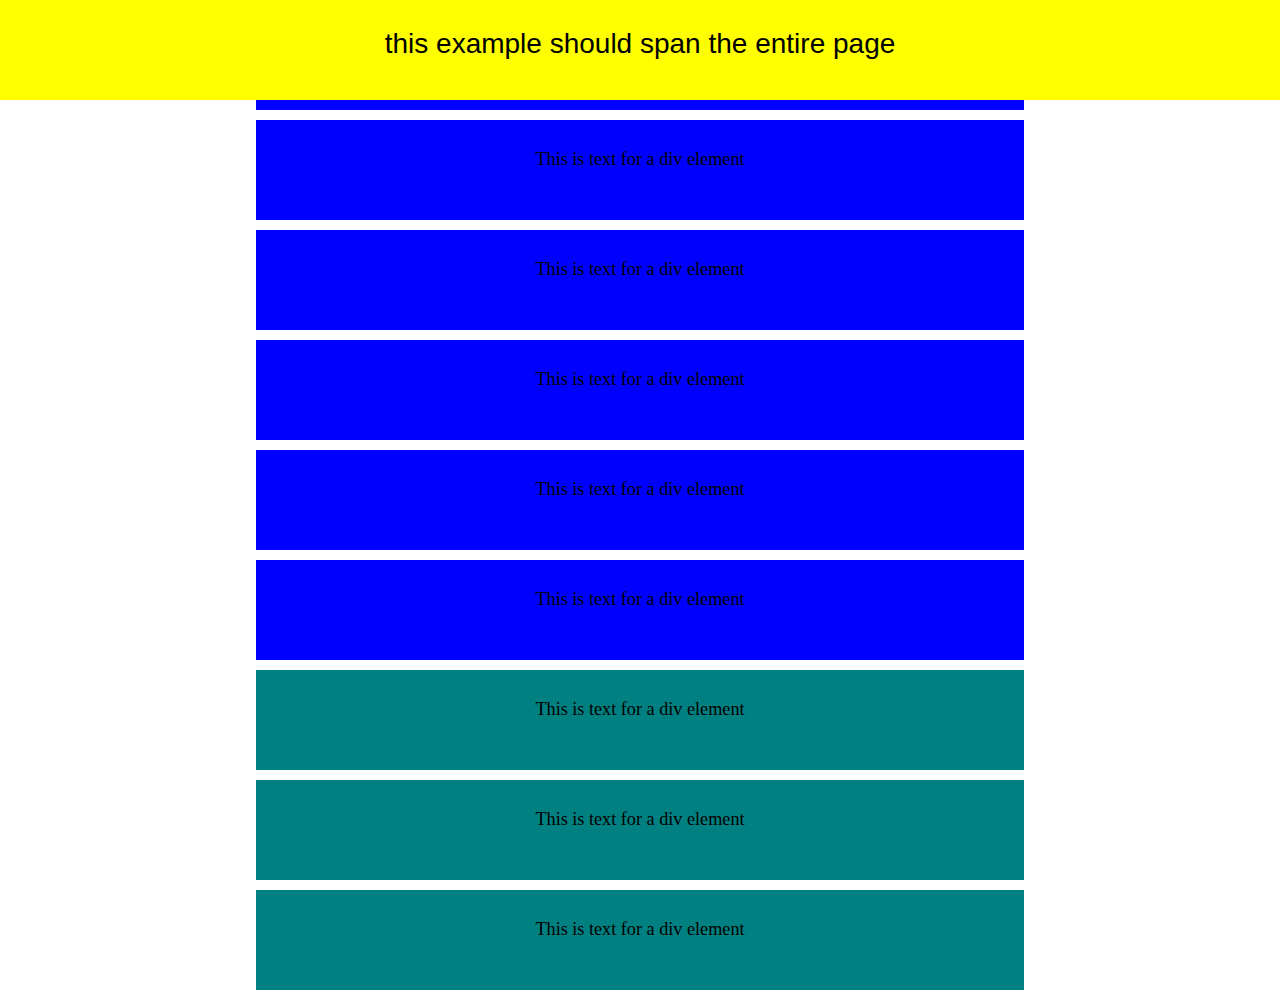
==== index.html @ 41f08c1a "Merge e358c713b5997c541fbe1f7acb68f21c60fb3327 into 1b206cdcce60304778affb7a2c90dd06305575af" ====
<!DOCTYPE html>
<html>
  <head>
    <meta charset="utf-8">
    <title></title>
    <link rel="stylesheet" href="css/reset.css">
    <link rel="stylesheet" href="css/style.css">
  </head>
  <body>
    <nav>
      <h1 class="example">this example should span the entire page</h1>
    </nav>
    <section>
      <div class="element">
        <h3>This is text for a div element</h3>
      </div>
      <div class="element">
        <h3>This is text for a div element</h3>
      </div>
      <div class="element">
        <h3>This is text for a div element</h3>
      </div>
      <div class="element">
        <h3>This is text for a div element</h3>
      </div>
      <div class="element">
        <h3>This is text for a div element</h3>
      </div>
      <div class="element">
        <h3>This is text for a div element</h3>
      </div>
      <div class="element changecolor">
        <h3>This is text for a div element</h3>
      </div>
      <div class="element changecolor">
        <h3>This is text for a div element</h3>
      </div>
      <div class="element changecolor">
        <h3>This is text for a div element</h3>
      </div>
    </section>
  </body>
</html>
---- css/style.css ----
body {
  font-size: 14px;
}

nav {
  background-color: yellow;
  height: 100px;
  margin-top: -10px;
  position: fixed;
  width: 100%;
}

section {
  margin: 0 auto;
  width: 60%;
}
/*This example should span the entire page*/
h1 {
  font-family: sans-serif;
  font-size: 2em;
}
/*this is text for a div element*/
.example, h3 {
  padding-top: 30px;
  text-align:center;
}

h3 {
  font-size: 1.3em;
}

.element {
  background-color: blue;
  height: 100px;
  margin: 10px 0;
  width: 100%;
}

.changecolor {
  background-color: teal;
}
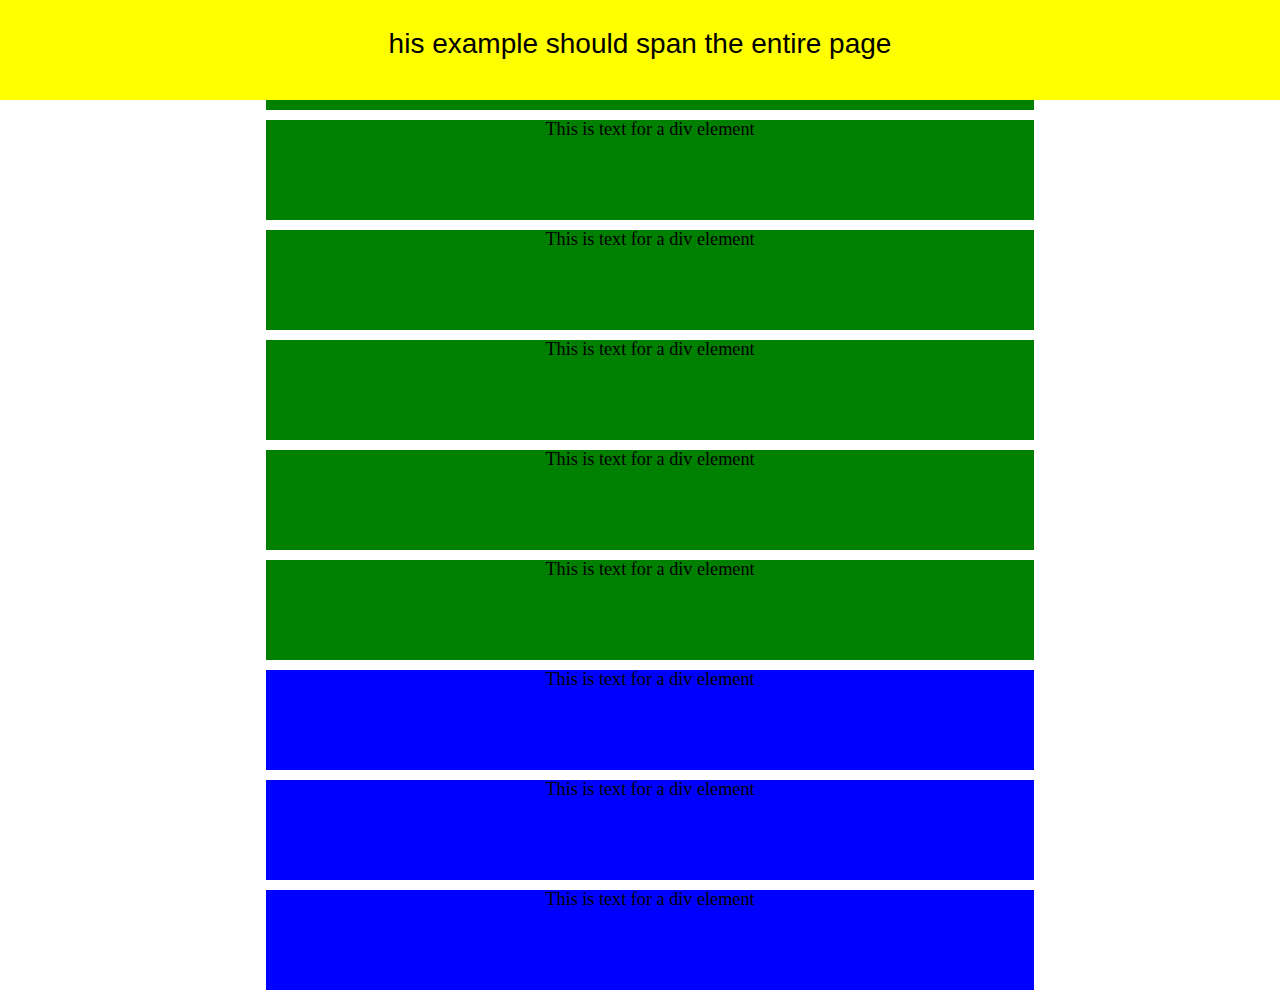
==== commit 5e51c9d8: "Merge bb7ee8403a1246dd66c3f677f43b938bbbe22528 into 1b206cdcce60304778affb7a2c90dd06305575af" ====
--- a/index.html
+++ b/index.html
@@ -8,7 +8,7 @@
   </head>
   <body>
     <nav>
-      <h1 class="example">this example should span the entire page</h1>
+      <h1 class="example">his example should span the entire page</h1>
     </nav>
     <section>
       <div class="element">
@@ -29,13 +29,13 @@
       <div class="element">
         <h3>This is text for a div element</h3>
       </div>
-      <div class="element changecolor">
+      <div class="element-changed">
         <h3>This is text for a div element</h3>
       </div>
-      <div class="element changecolor">
+      <div class="element-changed">
         <h3>This is text for a div element</h3>
       </div>
-      <div class="element changecolor">
+      <div class="element-changed">
         <h3>This is text for a div element</h3>
       </div>
     </section>
--- a/css/style.css
+++ b/css/style.css
@@ -1,3 +1,4 @@
+
 body {
   font-size: 14px;
 }
@@ -11,31 +12,35 @@
 }
 
 section {
-  margin: 0 auto;
+  margin: auto;
   width: 60%;
 }
-/*This example should span the entire page*/
+
 h1 {
   font-family: sans-serif;
   font-size: 2em;
 }
-/*this is text for a div element*/
-.example, h3 {
+
+.example {
   padding-top: 30px;
-  text-align:center;
+  text-align: center;
 }
 
 h3 {
   font-size: 1.3em;
+  text-align: center;
 }
 
 .element {
+  background-color: green;
+  height: 100px;
+  margin: 10px;
+  width: 100%;
+}
+/* I created .element-changed to change the background-color of the last three div elements*/
+.element-changed {
   background-color: blue;
   height: 100px;
-  margin: 10px 0;
+  margin: 10px;
   width: 100%;
 }
-
-.changecolor {
-  background-color: teal;
-}
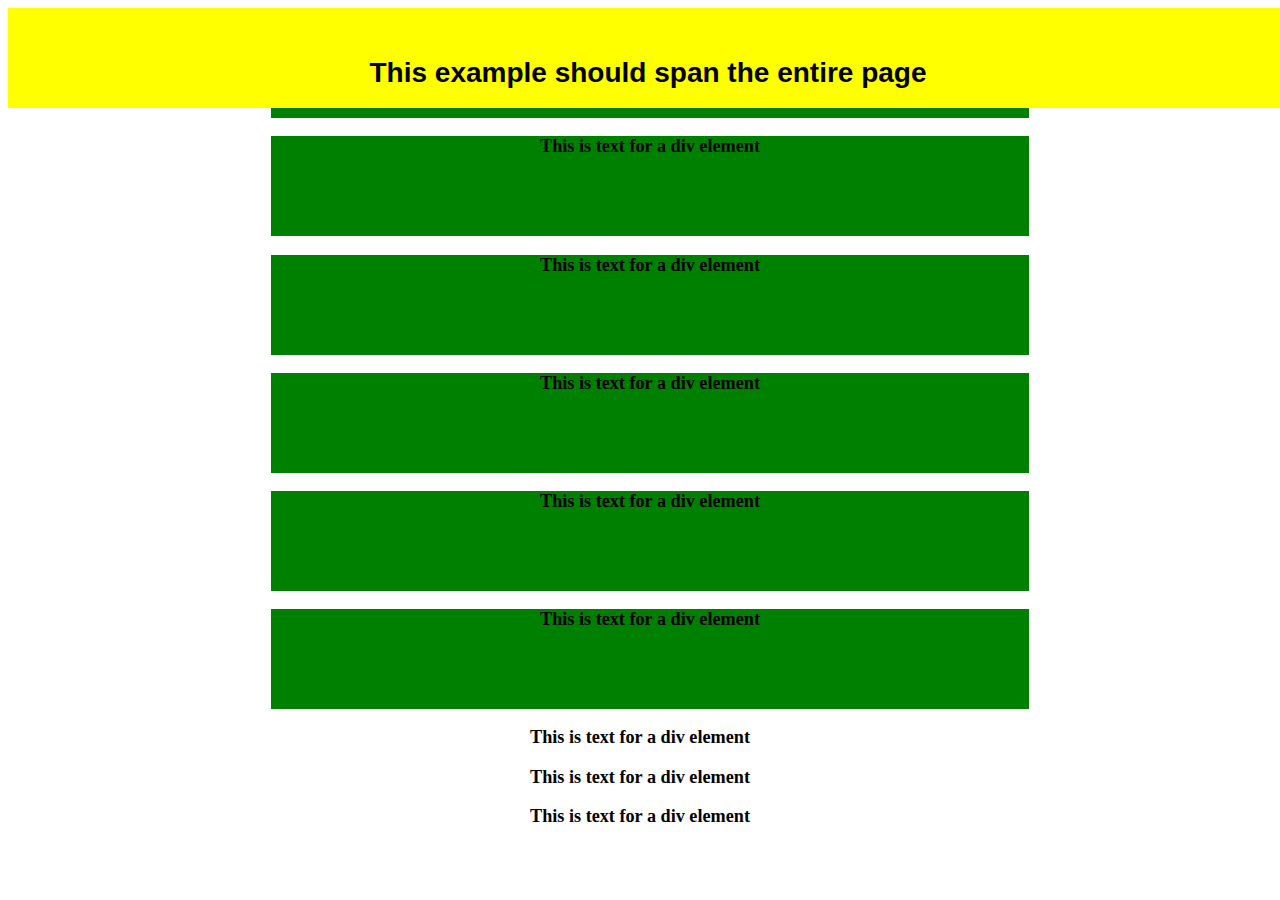
==== commit eab73266: "Merge f035e3fe1d84531f0450b79f42984088c653d7ed into 1b206cdcce60304778affb7a2c90dd06305575af" ====
--- a/index.html
+++ b/index.html
@@ -3,12 +3,11 @@
   <head>
     <meta charset="utf-8">
     <title></title>
-    <link rel="stylesheet" href="css/reset.css">
     <link rel="stylesheet" href="css/style.css">
   </head>
   <body>
     <nav>
-      <h1 class="example">his example should span the entire page</h1>
+      <h1 class="example">This example should span the entire page</h1>
     </nav>
     <section>
       <div class="element">
@@ -29,13 +28,13 @@
       <div class="element">
         <h3>This is text for a div element</h3>
       </div>
-      <div class="element-changed">
+      <div class="element-pink">
         <h3>This is text for a div element</h3>
       </div>
-      <div class="element-changed">
+      <div class="element-pink">
         <h3>This is text for a div element</h3>
       </div>
-      <div class="element-changed">
+      <div class="element-pink">
         <h3>This is text for a div element</h3>
       </div>
     </section>
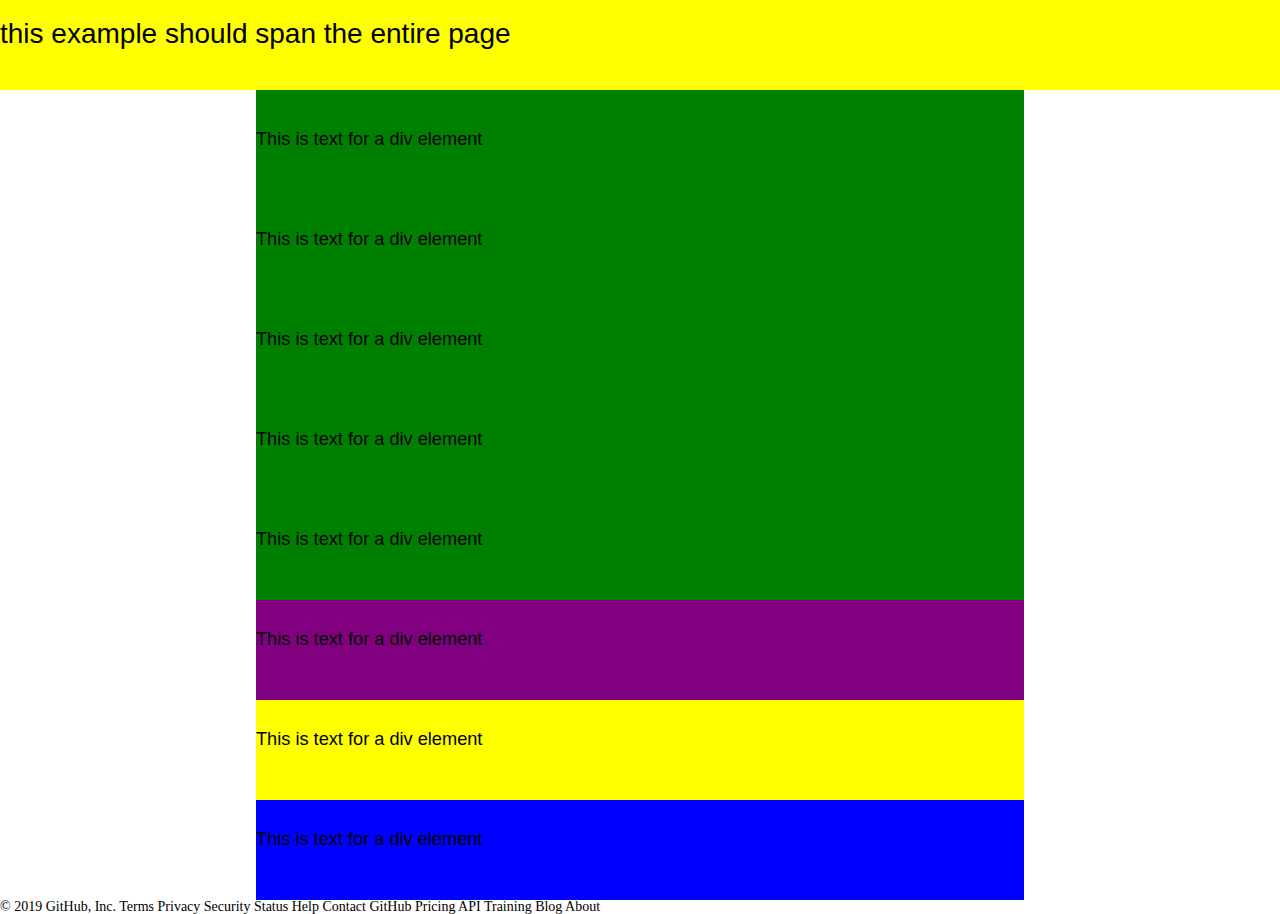
==== commit 7faccdab: "Merge 302ce9812dd7e534eb98b4d395252571e7dbeb21 into 1b206cdcce60304778affb7a2c90dd06305575af" ====
--- a/index.html
+++ b/index.html
@@ -2,12 +2,14 @@
 <html>
   <head>
     <meta charset="utf-8">
-    <title></title>
-    <link rel="stylesheet" href="css/style.css">
+    <title>css exercise one</title>
+    <link rel="stylesheet" type="text/css" href="css/reset.css">
+    <link rel="stylesheet" type="text/css" href="css/style.css">
+    </link>
   </head>
   <body>
     <nav>
-      <h1 class="example">This example should span the entire page</h1>
+      <h1 class="example">this example should span the entire page</h1>
     </nav>
     <section>
       <div class="element">
@@ -28,15 +30,27 @@
       <div class="element">
         <h3>This is text for a div element</h3>
       </div>
-      <div class="element-pink">
+      <div class="purple">
         <h3>This is text for a div element</h3>
       </div>
-      <div class="element-pink">
+      <div class="yellow">
         <h3>This is text for a div element</h3>
       </div>
-      <div class="element-pink">
+      <div class="blue">
         <h3>This is text for a div element</h3>
       </div>
     </section>
   </body>
 </html>
+© 2019 GitHub, Inc.
+Terms
+Privacy
+Security
+Status
+Help
+Contact GitHub
+Pricing
+API
+Training
+Blog
+About
--- a/css/style.css
+++ b/css/style.css
@@ -1,4 +1,3 @@
-
 body {
   font-size: 14px;
 }
@@ -21,26 +20,50 @@
   font-size: 2em;
 }
 
-.example {
+.example, h3 {
   padding-top: 30px;
-  text-align: center;
+  text-align: left;
 }
 
 h3 {
+  font-family: sans-serif;
   font-size: 1.3em;
-  text-align: center;
+  padding-top: 30px;
+  text-align: left;
 }
+
+ /**** lower three divs ****/
+
+form {
+  /* display: flex; */
+    flex-flow: column nowrap;
+    align-items: center;
+  }
 
 .element {
   background-color: green;
   height: 100px;
-  margin: 10px;
+  margin 10px 0;
   width: 100%;
 }
-/* I created .element-changed to change the background-color of the last three div elements*/
-.element-changed {
+
+.purple {
+  background-color: purple;
+  height: 100px;
+  margin 10px 0;
+  width: 100%;
+}
+
+.yellow {
+  background-color: yellow;
+  height: 100px;
+  margin 10px 0;
+  width: 100%;
+}
+
+.blue {
   background-color: blue;
   height: 100px;
-  margin: 10px;
+  margin 10px 0;
   width: 100%;
 }
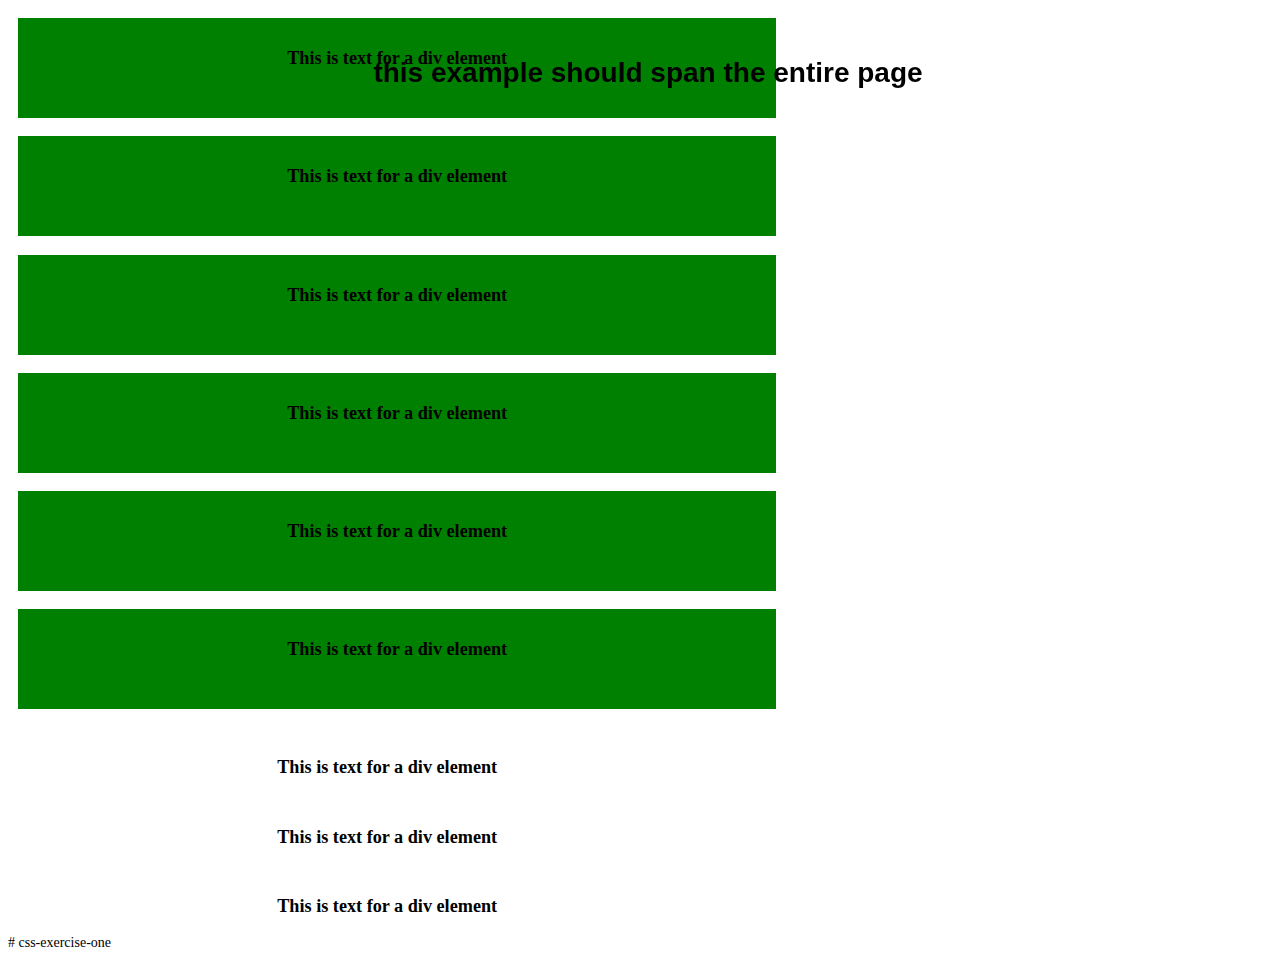
==== commit 8cfbe338: "Merge 8ac5ceeb741aa54861533c008acdf272d56831d0 into 1b206cdcce60304778affb7a2c90dd06305575af" ====
--- a/index.html
+++ b/index.html
@@ -1,56 +1,44 @@
-<!DOCTYPE html>
-<html>
-  <head>
-    <meta charset="utf-8">
-    <title>css exercise one</title>
-    <link rel="stylesheet" type="text/css" href="css/reset.css">
-    <link rel="stylesheet" type="text/css" href="css/style.css">
-    </link>
-  </head>
-  <body>
-    <nav>
-      <h1 class="example">this example should span the entire page</h1>
-    </nav>
-    <section>
-      <div class="element">
-        <h3>This is text for a div element</h3>
-      </div>
-      <div class="element">
-        <h3>This is text for a div element</h3>
-      </div>
-      <div class="element">
-        <h3>This is text for a div element</h3>
-      </div>
-      <div class="element">
-        <h3>This is text for a div element</h3>
-      </div>
-      <div class="element">
-        <h3>This is text for a div element</h3>
-      </div>
-      <div class="element">
-        <h3>This is text for a div element</h3>
-      </div>
-      <div class="purple">
-        <h3>This is text for a div element</h3>
-      </div>
-      <div class="yellow">
-        <h3>This is text for a div element</h3>
-      </div>
-      <div class="blue">
-        <h3>This is text for a div element</h3>
-      </div>
-    </section>
-  </body>
-</html>
-© 2019 GitHub, Inc.
-Terms
-Privacy
-Security
-Status
-Help
-Contact GitHub
-Pricing
-API
-Training
-Blog
-About
+<!DOCTYPE html>
+<html>
+  <head>
+    <meta charset="utf-8">
+    <title></title>
+    <link rel="stylesheet" type="text/css" href="reset.css">
+    <link rel="stylesheet" href="css/style.css">
+  </head>
+  <body>
+    <nav>
+      <h1 class="example">this example should span the entire page</h1>
+    </nav>
+    <section>
+      <div class="element">
+        <h3>This is text for a div element</h3>
+      </div>
+      <div class="element">
+        <h3>This is text for a div element</h3>
+      </div>
+      <div class="element">
+        <h3>This is text for a div element</h3>
+      </div>
+      <div class="element">
+        <h3>This is text for a div element</h3>
+      </div>
+      <div class="element">
+        <h3>This is text for a div element</h3>
+      </div>
+      <div class="element">
+        <h3>This is text for a div element</h3>
+      </div>
+      <div class="element.last">
+        <h3>This is text for a div element</h3>
+      </div>
+      <div class="element.last">
+        <h3>This is text for a div element</h3>
+      </div>
+      <div class="element.last">
+        <h3>This is text for a div element</h3>
+      </div>
+    </section>
+  </body>
+</html>
+# css-exercise-one
--- a/css/style.css
+++ b/css/style.css
@@ -1,69 +1,40 @@
-body {
-  font-size: 14px;
+body {font-size: 14px;
 }
-
+/*h1 font definitions*/
+h1 {
+  font-family: sans-serif;
+  font-size: 2em;
+}
+/*.example and h3 placement definitions*/
+.example, h3 {
+  padding-top: 30px;
+  text-align: center;
+}
+/*he font definitions*/
+h3 {
+  font-size: 1.3em;
+}
+/*element style definitions*/
+.element {
+  background-color: green;
+  height: 100px;
+  margin: 10px; 0;
+  width: 100%;
+}
+/*last three div elements in index.html*/
+.element.last {
+  background-color: blue;
+}
+/*nav style definitions*/
 nav {
-  background-color: yellow;
+  background color: yellow;
   height: 100px;
   margin-top: -10px;
   position: fixed;
   width: 100%;
 }
-
+/*section definitions*/
 section {
-  margin: auto;
+  margin: 0; auto;
   width: 60%;
 }
-
-h1 {
-  font-family: sans-serif;
-  font-size: 2em;
-}
-
-.example, h3 {
-  padding-top: 30px;
-  text-align: left;
-}
-
-h3 {
-  font-family: sans-serif;
-  font-size: 1.3em;
-  padding-top: 30px;
-  text-align: left;
-}
-
- /**** lower three divs ****/
-
-form {
-  /* display: flex; */
-    flex-flow: column nowrap;
-    align-items: center;
-  }
-
-.element {
-  background-color: green;
-  height: 100px;
-  margin 10px 0;
-  width: 100%;
-}
-
-.purple {
-  background-color: purple;
-  height: 100px;
-  margin 10px 0;
-  width: 100%;
-}
-
-.yellow {
-  background-color: yellow;
-  height: 100px;
-  margin 10px 0;
-  width: 100%;
-}
-
-.blue {
-  background-color: blue;
-  height: 100px;
-  margin 10px 0;
-  width: 100%;
-}
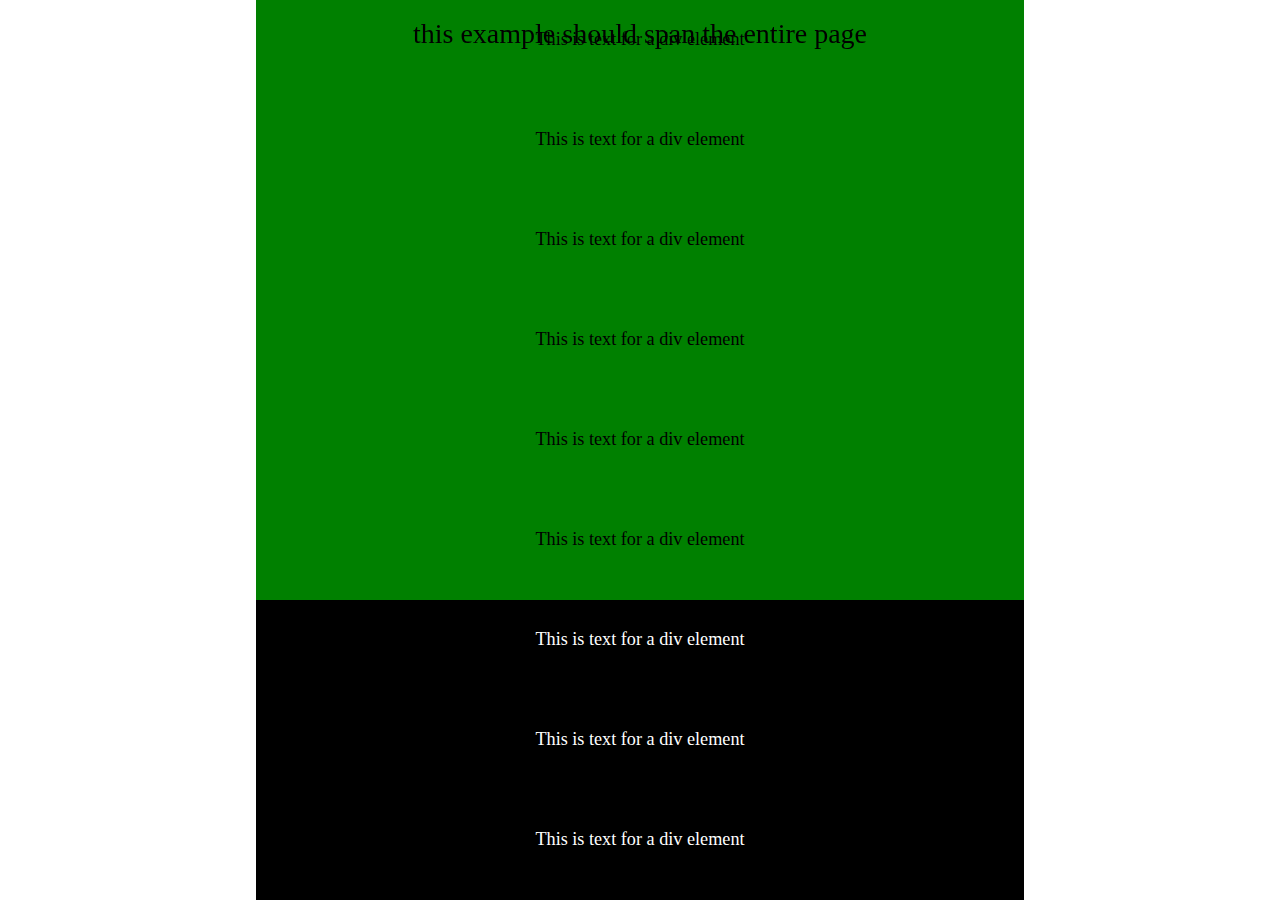
==== commit fe2b0e66: "Merge 965d96fd89572c4fc8413f7cd1d104275a5081be into 1b206cdcce60304778affb7a2c90dd06305575af" ====
--- a/index.html
+++ b/index.html
@@ -1,44 +1,44 @@
-<!DOCTYPE html>
-<html>
-  <head>
-    <meta charset="utf-8">
-    <title></title>
-    <link rel="stylesheet" type="text/css" href="reset.css">
-    <link rel="stylesheet" href="css/style.css">
-  </head>
-  <body>
-    <nav>
-      <h1 class="example">this example should span the entire page</h1>
-    </nav>
-    <section>
-      <div class="element">
-        <h3>This is text for a div element</h3>
-      </div>
-      <div class="element">
-        <h3>This is text for a div element</h3>
-      </div>
-      <div class="element">
-        <h3>This is text for a div element</h3>
-      </div>
-      <div class="element">
-        <h3>This is text for a div element</h3>
-      </div>
-      <div class="element">
-        <h3>This is text for a div element</h3>
-      </div>
-      <div class="element">
-        <h3>This is text for a div element</h3>
-      </div>
-      <div class="element.last">
-        <h3>This is text for a div element</h3>
-      </div>
-      <div class="element.last">
-        <h3>This is text for a div element</h3>
-      </div>
-      <div class="element.last">
-        <h3>This is text for a div element</h3>
-      </div>
-    </section>
-  </body>
-</html>
-# css-exercise-one
+<!DOCTYPE html>
+
+<html>
+  <head>
+    <meta charset="utf-8">
+    <title></title>
+    <link rel="stylesheet" href="css/reset.css">
+    <link rel="stylesheet" href="css/style.css">
+  </head>
+  <body>
+    <nav>
+      <h1 class="example">this example should span the entire page</h1>
+    </nav>
+    <section>
+      <div class="element">
+        <h3>This is text for a div element</h3>
+      </div>
+      <div class="element">
+        <h3>This is text for a div element</h3>
+      </div>
+      <div class="element">
+        <h3>This is text for a div element</h3>
+      </div>
+      <div class="element">
+        <h3>This is text for a div element</h3>
+      </div>
+      <div class="element">
+        <h3>This is text for a div element</h3>
+      </div>
+      <div class="element">
+        <h3>This is text for a div element</h3>
+      </div>
+      <div class="element element1">
+        <h3>This is text for a div element</h3>
+      </div>
+      <div class="element element1">
+        <h3>This is text for a div element</h3>
+      </div>
+      <div class="element element1">
+        <h3>This is text for a div element</h3>
+      </div>
+    </section>
+  </body>
+</html>
--- a/css/style.css
+++ b/css/style.css
@@ -1,31 +1,7 @@
-body {font-size: 14px;
+body{
+  font-size: 14px;
 }
-/*h1 font definitions*/
-h1 {
-  font-family: sans-serif;
-  font-size: 2em;
-}
-/*.example and h3 placement definitions*/
-.example, h3 {
-  padding-top: 30px;
-  text-align: center;
-}
-/*he font definitions*/
-h3 {
-  font-size: 1.3em;
-}
-/*element style definitions*/
-.element {
-  background-color: green;
-  height: 100px;
-  margin: 10px; 0;
-  width: 100%;
-}
-/*last three div elements in index.html*/
-.element.last {
-  background-color: blue;
-}
-/*nav style definitions*/
+/*ALL NAV*/
 nav {
   background color: yellow;
   height: 100px;
@@ -33,8 +9,36 @@
   position: fixed;
   width: 100%;
 }
-/*section definitions*/
+
 section {
-  margin: 0; auto;
+  margin: 0 auto;
   width: 60%;
 }
+/*Heading Families*/
+h1 {
+  font-family sans-serif;
+  font-size: 2em;
+}
+
+.example, h3 {
+  padding-top: 30px;
+  text-align: center;
+}
+
+h3 {
+  font-size: 1.3em;
+}
+/*End heading families*/
+
+.element {
+  background-color: green;
+  height: 100px;
+  margin 10px 0;
+  width: 100%;
+}
+
+.element1 {
+  background-color: black;
+  color: white;
+
+}
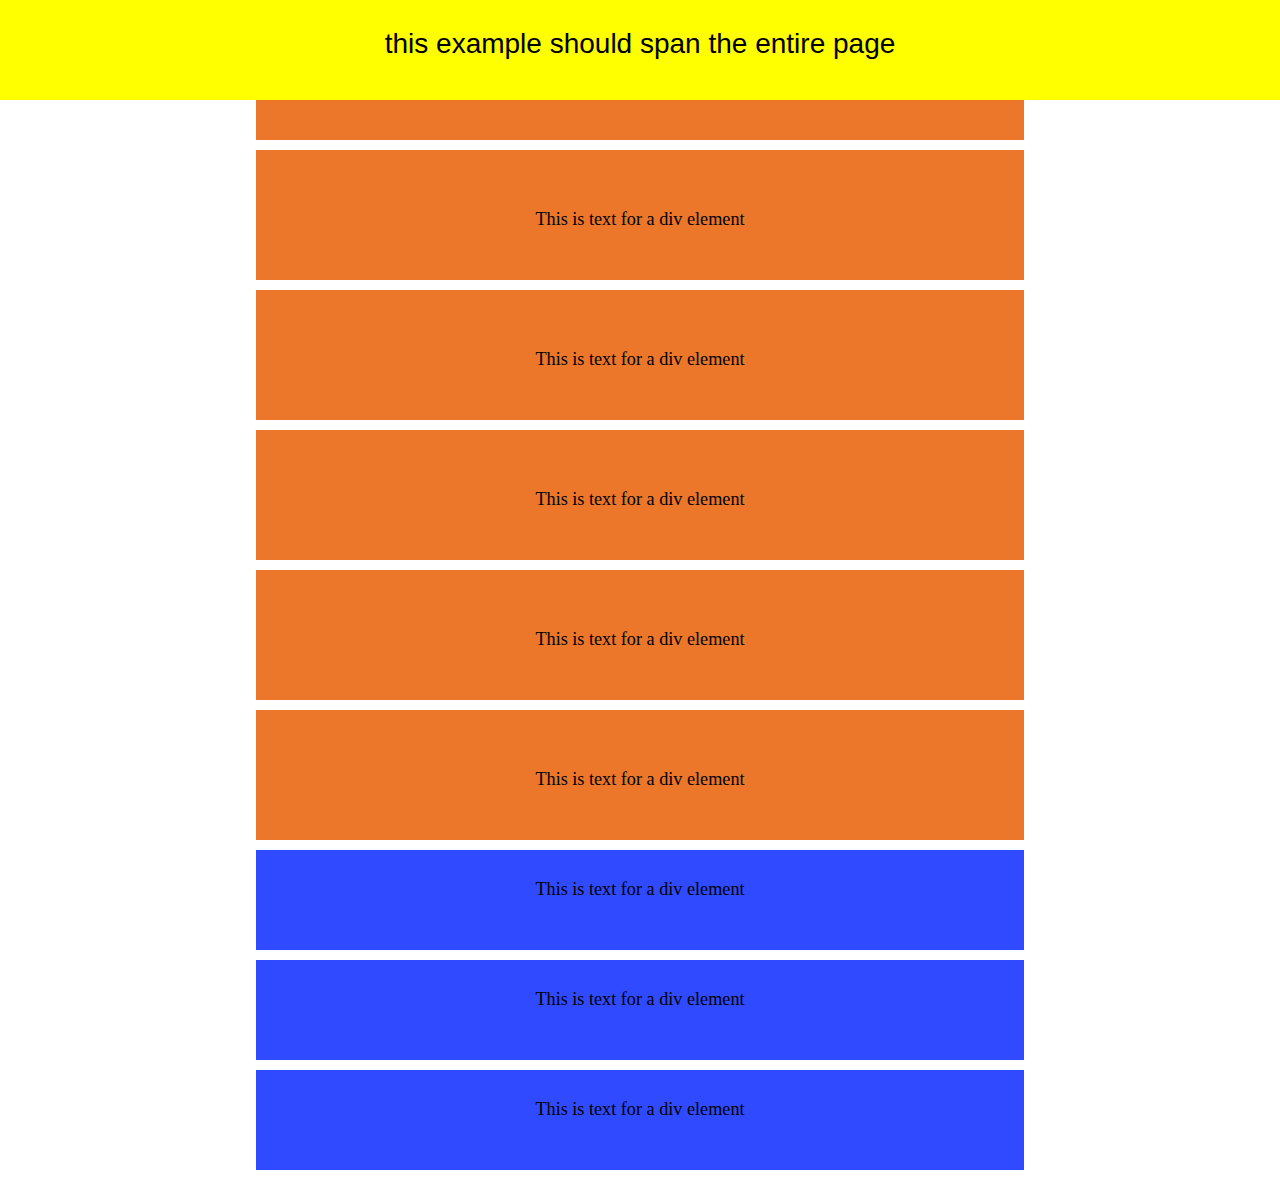
==== commit 06cd92de: "Merge 1ef2c73073e666a596a80f3cbeed41d8a6dd5643 into 1b206cdcce60304778affb7a2c90dd06305575af" ====
--- a/index.html
+++ b/index.html
@@ -1,11 +1,10 @@
 <!DOCTYPE html>
-
 <html>
   <head>
     <meta charset="utf-8">
     <title></title>
-    <link rel="stylesheet" href="css/reset.css">
-    <link rel="stylesheet" href="css/style.css">
+    <link rel="stylesheet" type="text/css" href="css/reset.css">
+    <link rel="stylesheet" type="text/css" href="css/style.css">
   </head>
   <body>
     <nav>
@@ -30,13 +29,13 @@
       <div class="element">
         <h3>This is text for a div element</h3>
       </div>
-      <div class="element element1">
+      <div class="elementtwo">
         <h3>This is text for a div element</h3>
       </div>
-      <div class="element element1">
+      <div class="elementtwo">
         <h3>This is text for a div element</h3>
       </div>
-      <div class="element element1">
+      <div class="elementtwo">
         <h3>This is text for a div element</h3>
       </div>
     </section>
--- a/css/style.css
+++ b/css/style.css
@@ -1,26 +1,27 @@
-body{
+body {
   font-size: 14px;
 }
-/*ALL NAV*/
+
 nav {
-  background color: yellow;
+  background-color: yellow;
   height: 100px;
   margin-top: -10px;
   position: fixed;
   width: 100%;
 }
 
+
 section {
   margin: 0 auto;
   width: 60%;
 }
-/*Heading Families*/
+
 h1 {
-  font-family sans-serif;
+  font-family: sans-serif;
   font-size: 2em;
 }
 
-.example, h3 {
+.example, h3, .element, elementtwo {
   padding-top: 30px;
   text-align: center;
 }
@@ -28,17 +29,18 @@
 h3 {
   font-size: 1.3em;
 }
-/*End heading families*/
 
 .element {
-  background-color: green;
   height: 100px;
-  margin 10px 0;
+  margin: 10px 0;
   width: 100%;
+  background-color: #ec762a;
 }
 
-.element1 {
-  background-color: black;
-  color: white;
-
+/**** last three lines ****/
+.elementtwo {
+  height: 100px;
+  margin: 10px 0;
+  width: 100%;
+  background-color: #2f4aff;
 }
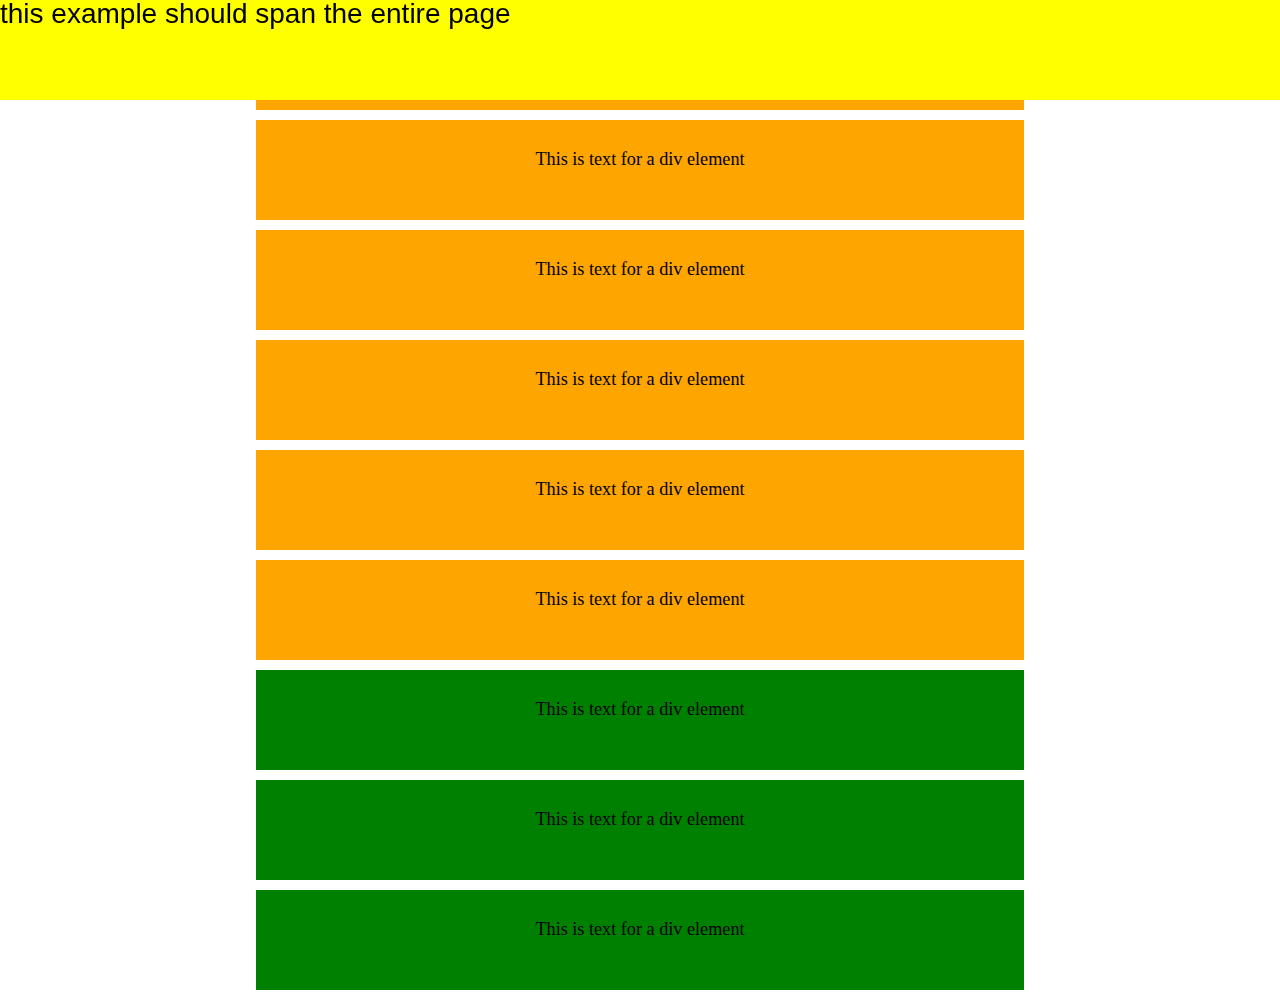
==== commit f1ae34f8: "Merge 8bc7f9559a7b184a06089a912182cd5df8a15ce4 into 1b206cdcce60304778affb7a2c90dd06305575af" ====
--- a/index.html
+++ b/index.html
@@ -1,10 +1,11 @@
+
+
 <!DOCTYPE html>
 <html>
   <head>
     <meta charset="utf-8">
     <title></title>
-    <link rel="stylesheet" type="text/css" href="css/reset.css">
-    <link rel="stylesheet" type="text/css" href="css/style.css">
+    <link rel="stylesheet" href="css/style.css">
   </head>
   <body>
     <nav>
@@ -29,13 +30,13 @@
       <div class="element">
         <h3>This is text for a div element</h3>
       </div>
-      <div class="elementtwo">
+      <div class="element2">
         <h3>This is text for a div element</h3>
       </div>
-      <div class="elementtwo">
+      <div class="element2">
         <h3>This is text for a div element</h3>
       </div>
-      <div class="elementtwo">
+      <div class="element2">
         <h3>This is text for a div element</h3>
       </div>
     </section>
--- a/css/style.css
+++ b/css/style.css
@@ -1,7 +1,53 @@
+html, body, div, span, applet, object, iframe,
+h1, h2, h3, h4, h5, h6, p, blockquote, pre,
+a, abbr, acronym, address, big, cite, code,
+del, dfn, em, img, ins, kbd, q, s, samp,
+small, strike, strong, sub, sup, tt, var,
+b, u, i, center,
+dl, dt, dd, ol, ul, li,
+fieldset, form, label, legend,
+table, caption, tbody, tfoot, thead, tr, th, td,
+article, aside, canvas, details, embed,
+figure, figcaption, footer, header, hgroup,
+menu, nav, output, ruby, section, summary,
+time, mark, audio, video {
+	margin: 0 auto;
+	padding: 0;
+	border: 0;
+	font-size: 100%;
+	font: inherit;
+	vertical-align: baseline;
+}
+/* HTML5 display-role reset for older browsers */
+article, aside, details, figcaption, figure,
+footer, header, hgroup, menu, nav, section {
+	display: block;
+}
+body {
+	line-height: 1;
+}
+ol, ul {
+	list-style: none;
+}
+blockquote, q {
+	quotes: none;
+}
+blockquote:before, blockquote:after,
+q:before, q:after {
+	content: '';
+	content: none;
+}
+table {
+	border-collapse: collapse;
+	border-spacing: 0;
+}
+
+
+
 body {
   font-size: 14px;
 }
-
+/*added bracket*/
 nav {
   background-color: yellow;
   height: 100px;
@@ -9,7 +55,7 @@
   position: fixed;
   width: 100%;
 }
-
+/*added bracket, dash to background-color*/
 
 section {
   margin: 0 auto;
@@ -20,27 +66,28 @@
   font-family: sans-serif;
   font-size: 2em;
 }
+/*added :*/
 
-.example, h3, .element, elementtwo {
+example, h3 {
   padding-top: 30px;
   text-align: center;
-}
-
-h3 {
   font-size: 1.3em;
 }
+/*added : and ; and moved font-size to h3*/
 
-.element {
+.element2 {
+  background-color: green;
   height: 100px;
   margin: 10px 0;
   width: 100%;
-  background-color: #ec762a;
 }
+  /*added : to margin added element2}*/
 
-/**** last three lines ****/
-.elementtwo {
-  height: 100px;
-  margin: 10px 0;
-  width: 100%;
-  background-color: #2f4aff;
-}
+
+  .element {
+    background-color: orange;
+    height: 100px;
+    margin: 10px 0;
+    width: 100%;
+  }
+  /*added section to change the color of the html doc last 3 divs*/
